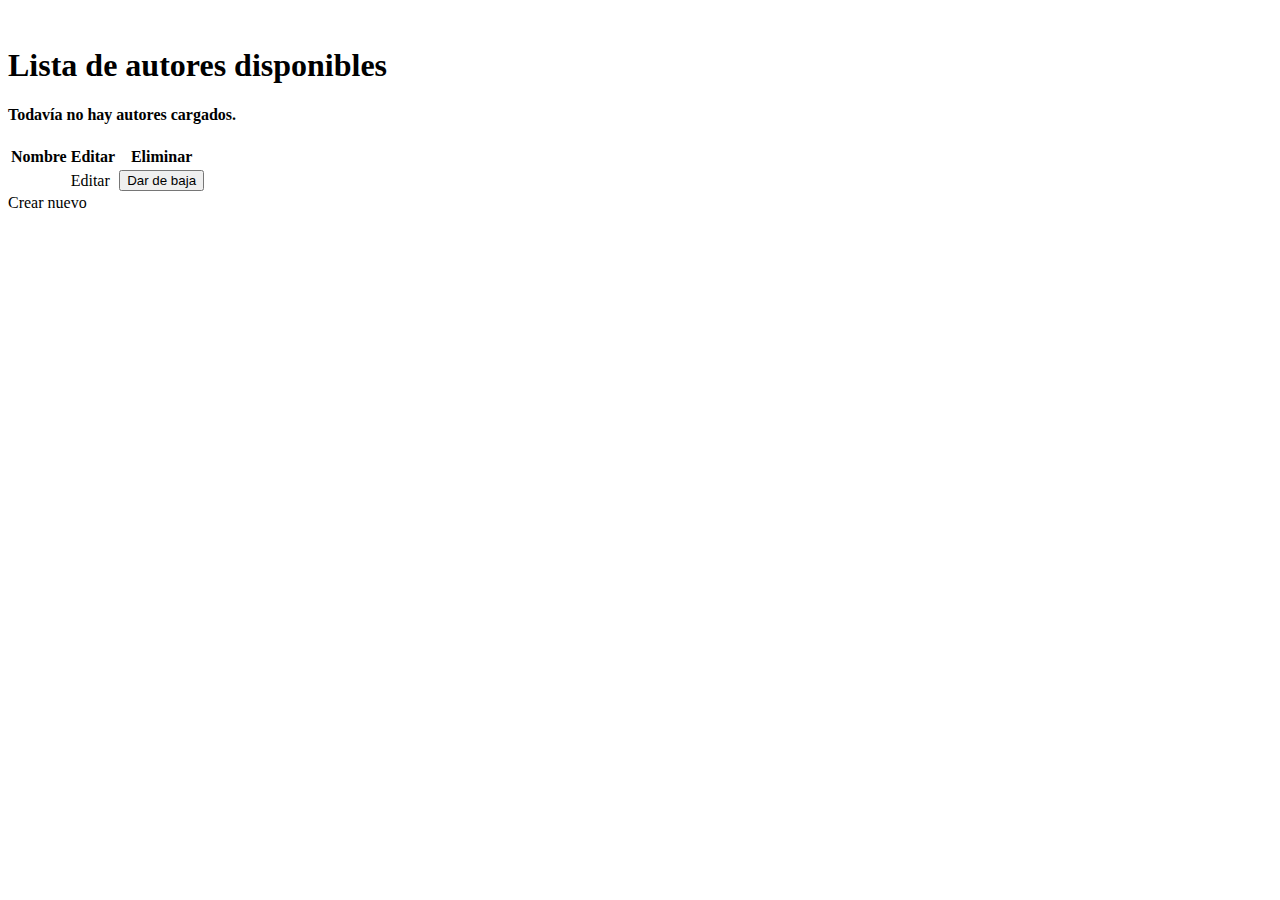
==== libreria/src/main/resources/templates/autores-lista.html @ f5b5eb06 "initial commit" ====
<!DOCTYPE html>
<!--

-->
<html lang="es" xmlns:th="http://www.thymeleaf.org">
    <head>
    <title>Lista de autores</title>
    <meta charset="UTF-8">
    <meta name="viewport" content="width=device-width, initial-scale=1.0">
    <!-- BOOTSTRAP -->
    <link rel="stylesheet" th:href="@{/assets/bootstrap.min.css}"/>
    <!-- CSS -->
    <link rel="stylesheet" th:href="@{/css/style.css}"/>
    <link rel="preconnect" href="https://fonts.googleapis.com">
    <link rel="preconnect" href="https://fonts.gstatic.com" crossorigin>
    <link href="https://fonts.googleapis.com/css2?family=Amatic+SC:wght@700&display=swap" rel="stylesheet">
</head>
<body>
    <nav th:replace="reutil :: navbar"></nav>
    <br>
    <div class="container-md">
        <h1>Lista de autores disponibles</h1>
        <div th:if="${autores.isEmpty()}">
            <h4>Todavía no hay autores cargados.</h4>
        </div>
        <table class="table">
            <thead>
                <tr scope="col">
                    <th>Nombre</th>
                    <th>Editar</th>
                    <th>Eliminar</th>
                </tr>
            </thead>
            <tbody>
                <tr scope="row" th:each="autores : ${autores}">
                    <td th:text="${autores.nombre}"></td>
                    <td>
                        <a class="btn btn-outline-info" th:href="@{/autores/editar/__${autores.id}__}">Editar</a>
                    </td>
                    <td>
                        <form method="post" th:action="@{/autores/eliminar/__${autores.id}__}">
                            <button class="btn btn-outline-danger" type="submit">Dar de baja</button>
                        </form>
                    </td>
                </tr>
            </tbody>
        </table>
        <a class="btn btn-info" th:href="@{/autores/crear}">Crear nuevo</a>
    </div>
<br><br><br>
    <footer th:replace="reutil :: footer"></footer>
    <script th:src="@{/assets/bootstrap.bundle.min.js}"></script>
</body>
</html>
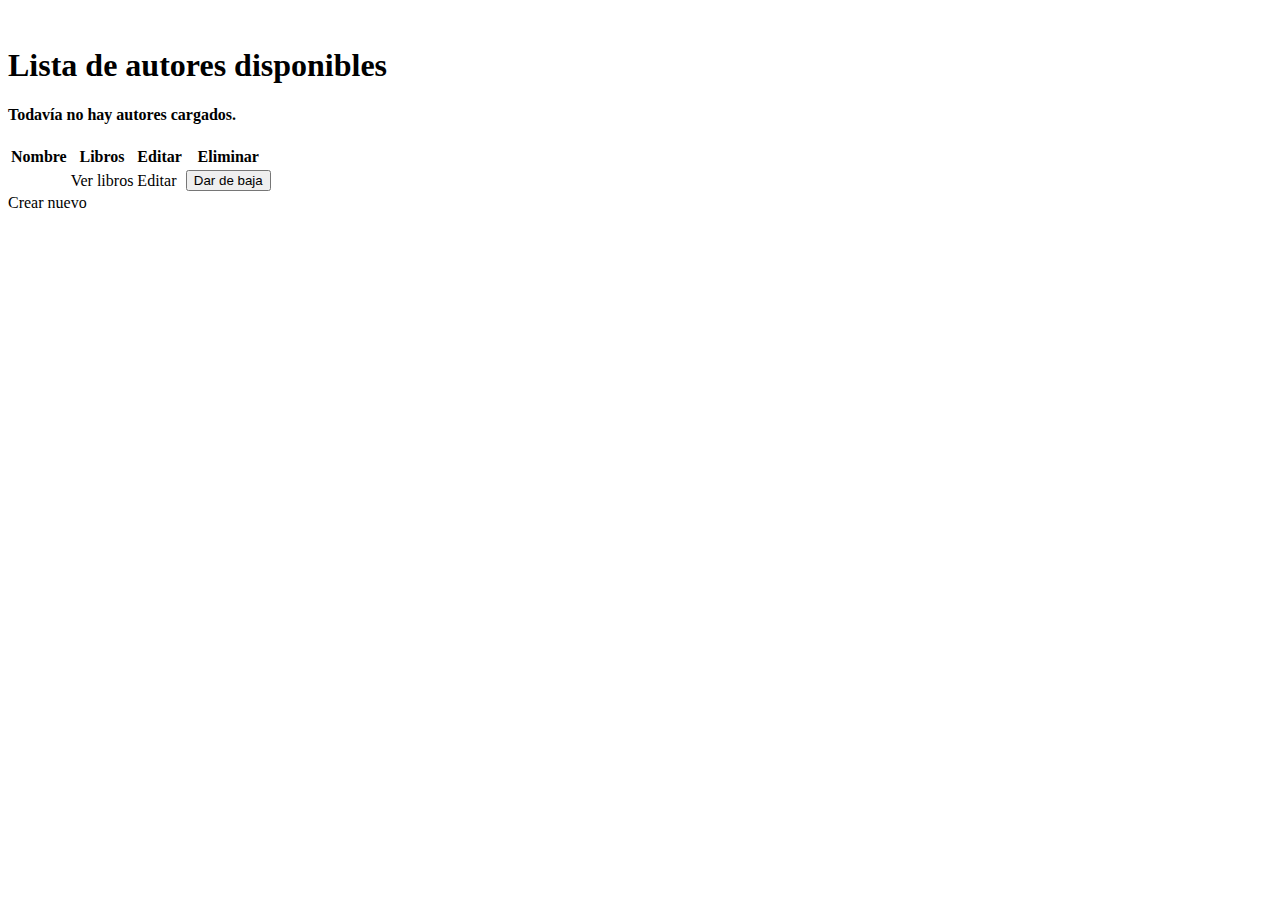
==== commit 6e94793c: "Commit con Libro index y opcion de buscar libros por autor o por editorial" ====
--- a/libreria/src/main/resources/templates/autores-lista.html
+++ b/libreria/src/main/resources/templates/autores-lista.html
@@ -27,6 +27,7 @@
             <thead>
                 <tr scope="col">
                     <th>Nombre</th>
+                    <th>Libros</th>
                     <th>Editar</th>
                     <th>Eliminar</th>
                 </tr>
@@ -34,6 +35,9 @@
             <tbody>
                 <tr scope="row" th:each="autores : ${autores}">
                     <td th:text="${autores.nombre}"></td>
+                    <td>
+                        <a class="btn btn-outline-secondary" th:href="@{/autores/libros/__${autores.id}__}">Ver libros</a>
+                    </td>
                     <td>
                         <a class="btn btn-outline-info" th:href="@{/autores/editar/__${autores.id}__}">Editar</a>
                     </td>
